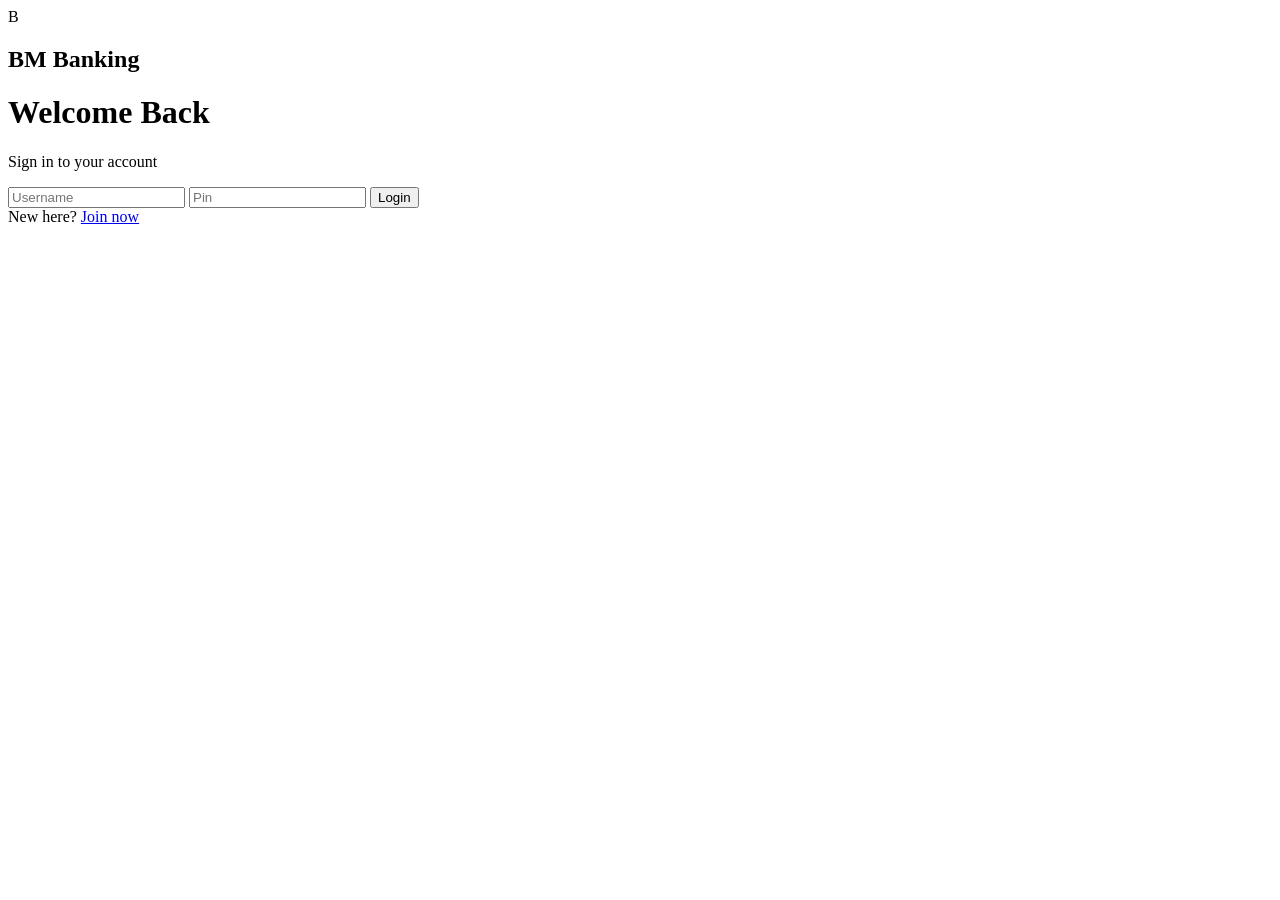
==== templates/login.html @ 267e75fc "new" ====
<!DOCTYPE html>
<html lang="en">
<head>
    <meta charset="UTF-8">
    <meta name="viewport" content="width=device-width, initial-scale=1.0">
    <title>Login</title>
    <link rel="stylesheet" href="{{ url_for('static', filename='style.css') }}">
</head>
<body>
    <header class="main-header">
    <div class="header-content">
        <div class="bank-logo">B</div>
        <h2 class="header-title">BM Banking</h2>
    </div>
    </header>
    <div class="container">
        <h1>Welcome Back</h1>
        <p>Sign in to your account</p>
        <form action="/signin" method="POST">
            <input type="text" name="username" placeholder="Username" required>
            <input type="password" name="pin" placeholder="Pin" required>
            <button type="submit" class="btn">Login</button>
        </form>
        <div class="footer-text">New here? <a href="/open_account">Join now</a></div>
    </div>
</body>
</html>
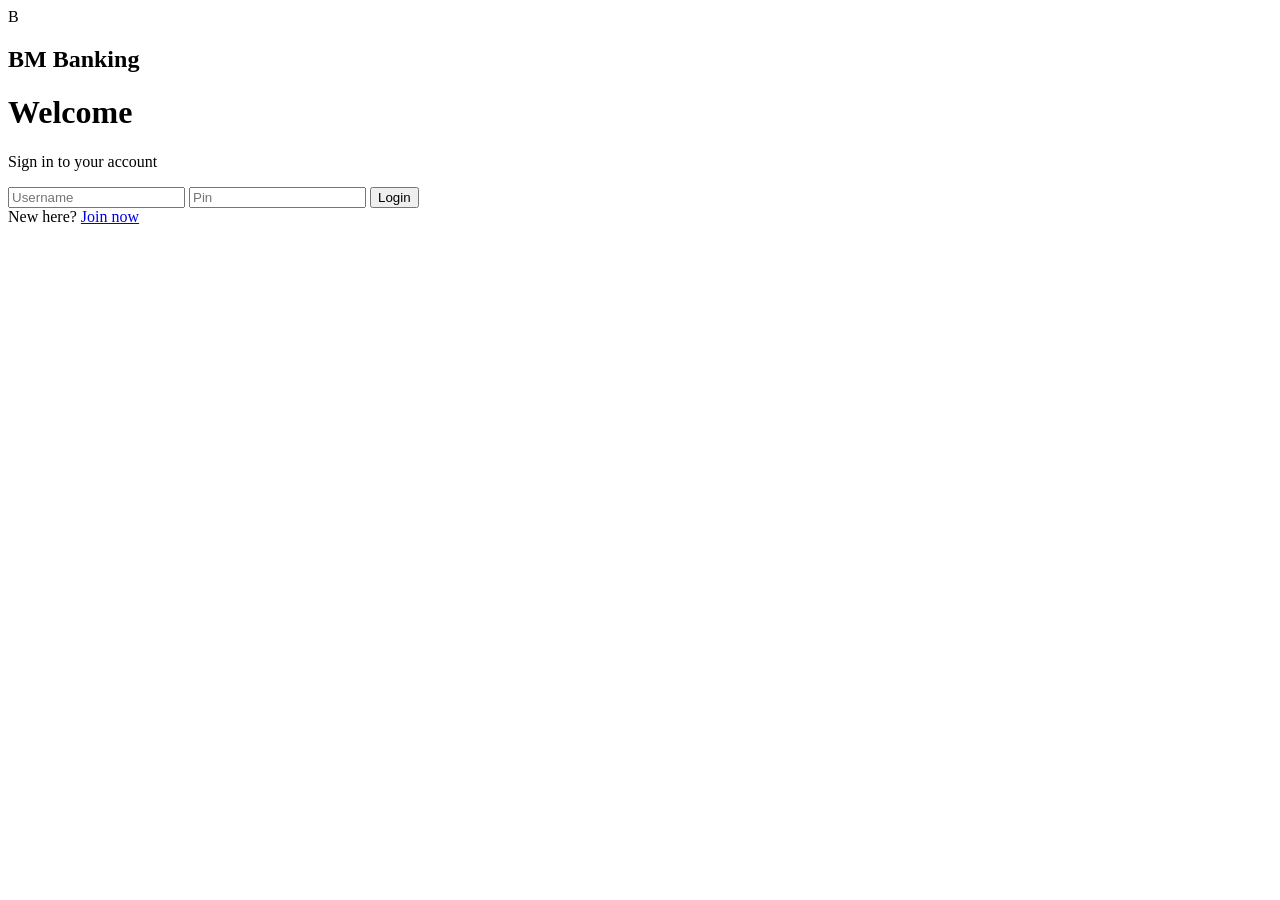
==== commit 5591b6a3: "Html" ====
--- a/templates/login.html
+++ b/templates/login.html
@@ -14,11 +14,11 @@
     </div>
     </header>
     <div class="container">
-        <h1>Welcome Back</h1>
+        <h1>Welcome</h1>
         <p>Sign in to your account</p>
         <form action="/signin" method="POST">
             <input type="text" name="username" placeholder="Username" required>
-            <input type="password" name="pin" placeholder="Pin" required>
+            <input type="password" name="pin" placeholder="Pin" pattern="\d{4}" title="Please enter a 4-digit Pin" required>
             <button type="submit" class="btn">Login</button>
         </form>
         <div class="footer-text">New here? <a href="/open_account">Join now</a></div>
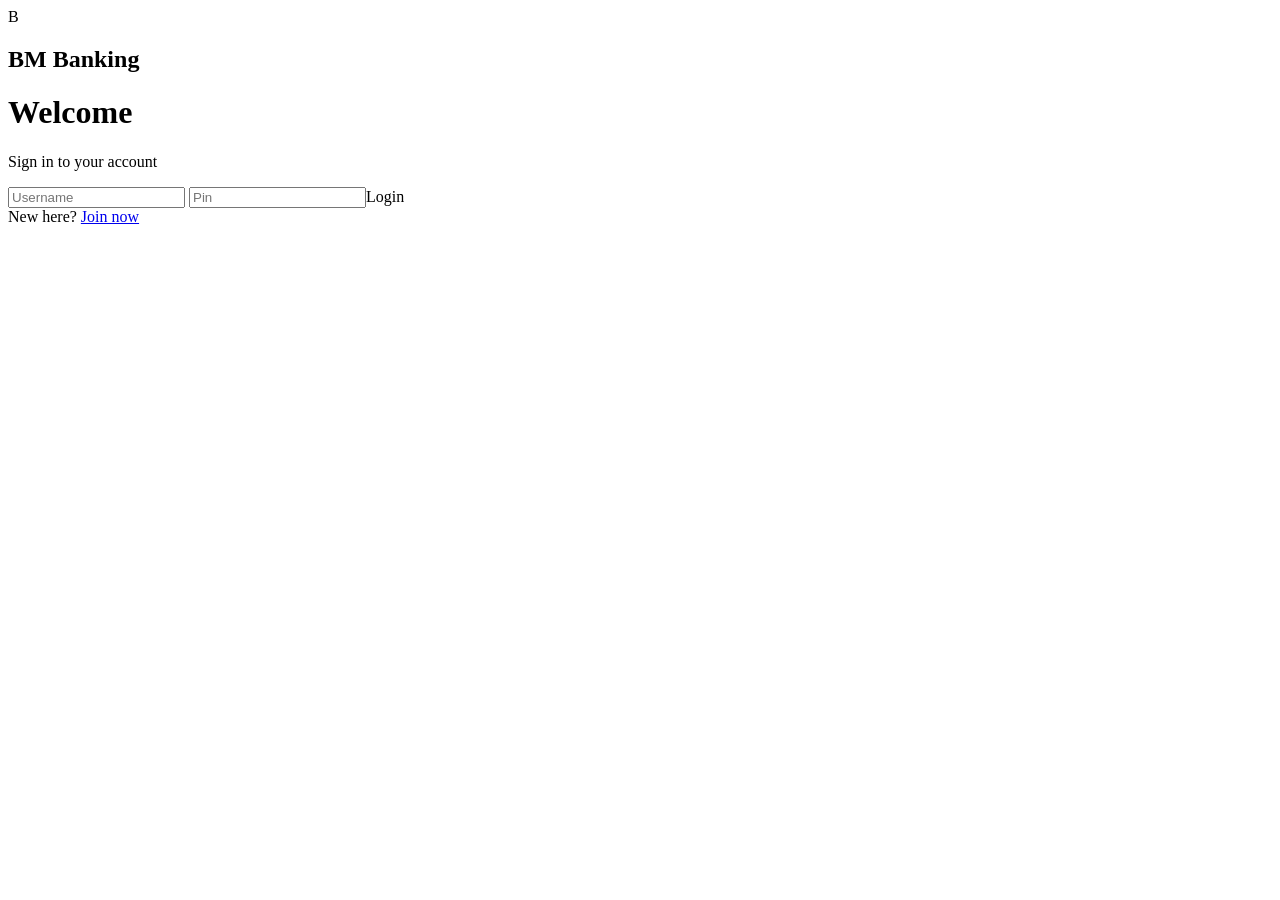
==== commit efae5cbb: "Html" ====
--- a/templates/login.html
+++ b/templates/login.html
@@ -18,7 +18,7 @@
         <p>Sign in to your account</p>
         <form action="/signin" method="POST">
             <input type="text" name="username" placeholder="Username" required>
-            <input type="password" name="pin" placeholder="Pin" pattern="\d{4}" title="Please enter a 4-digit Pin" required>
+            <input type="password" name="pin" placeholder="Pin" pattern="\d{4} required>
             <button type="submit" class="btn">Login</button>
         </form>
         <div class="footer-text">New here? <a href="/open_account">Join now</a></div>
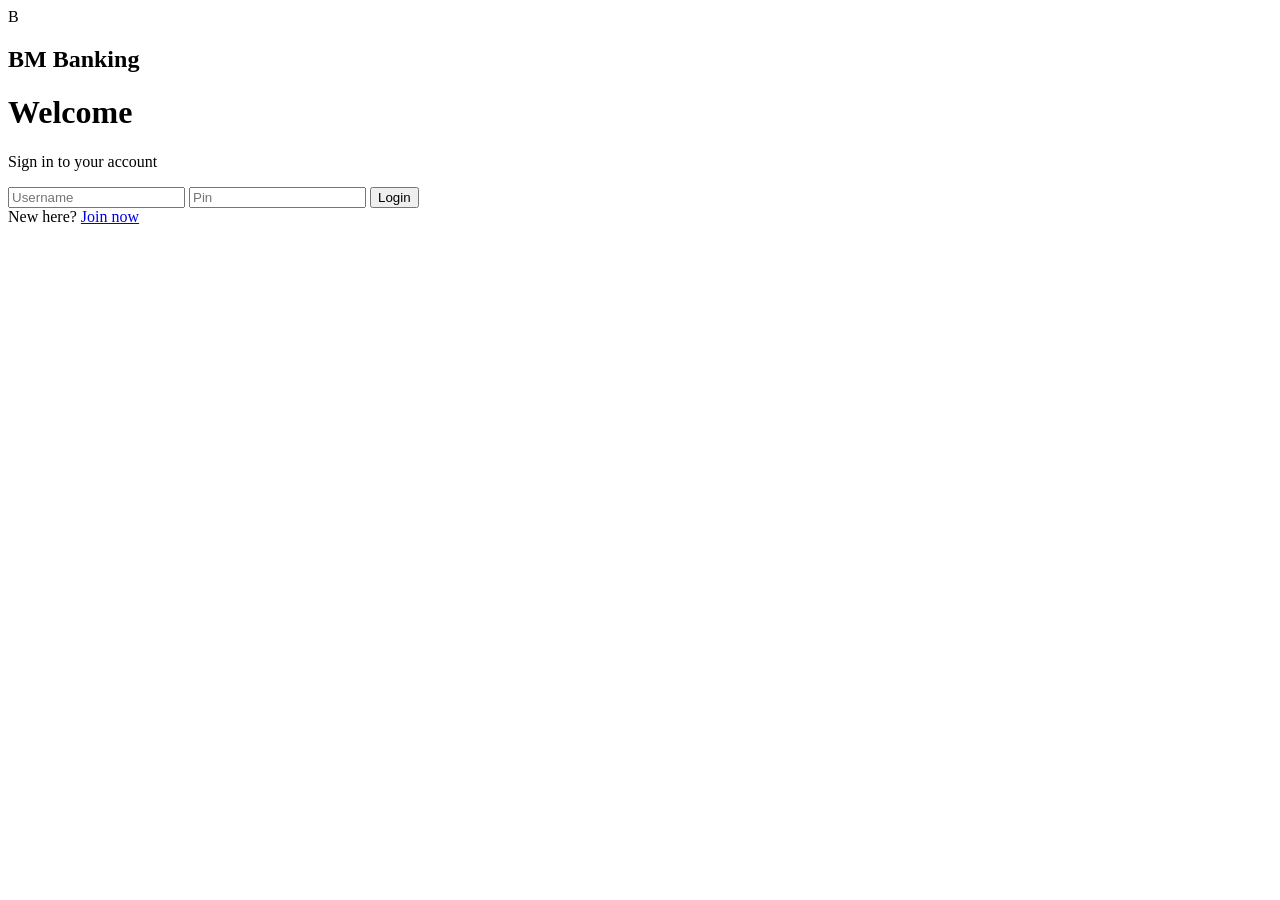
==== commit 33e3372a: "Html" ====
--- a/templates/login.html
+++ b/templates/login.html
@@ -18,7 +18,7 @@
         <p>Sign in to your account</p>
         <form action="/signin" method="POST">
             <input type="text" name="username" placeholder="Username" required>
-            <input type="password" name="pin" placeholder="Pin" pattern="\d{4} required>
+            <input type="password" name="pin" placeholder="Pin" pattern="\d{4}" required>
             <button type="submit" class="btn">Login</button>
         </form>
         <div class="footer-text">New here? <a href="/open_account">Join now</a></div>
